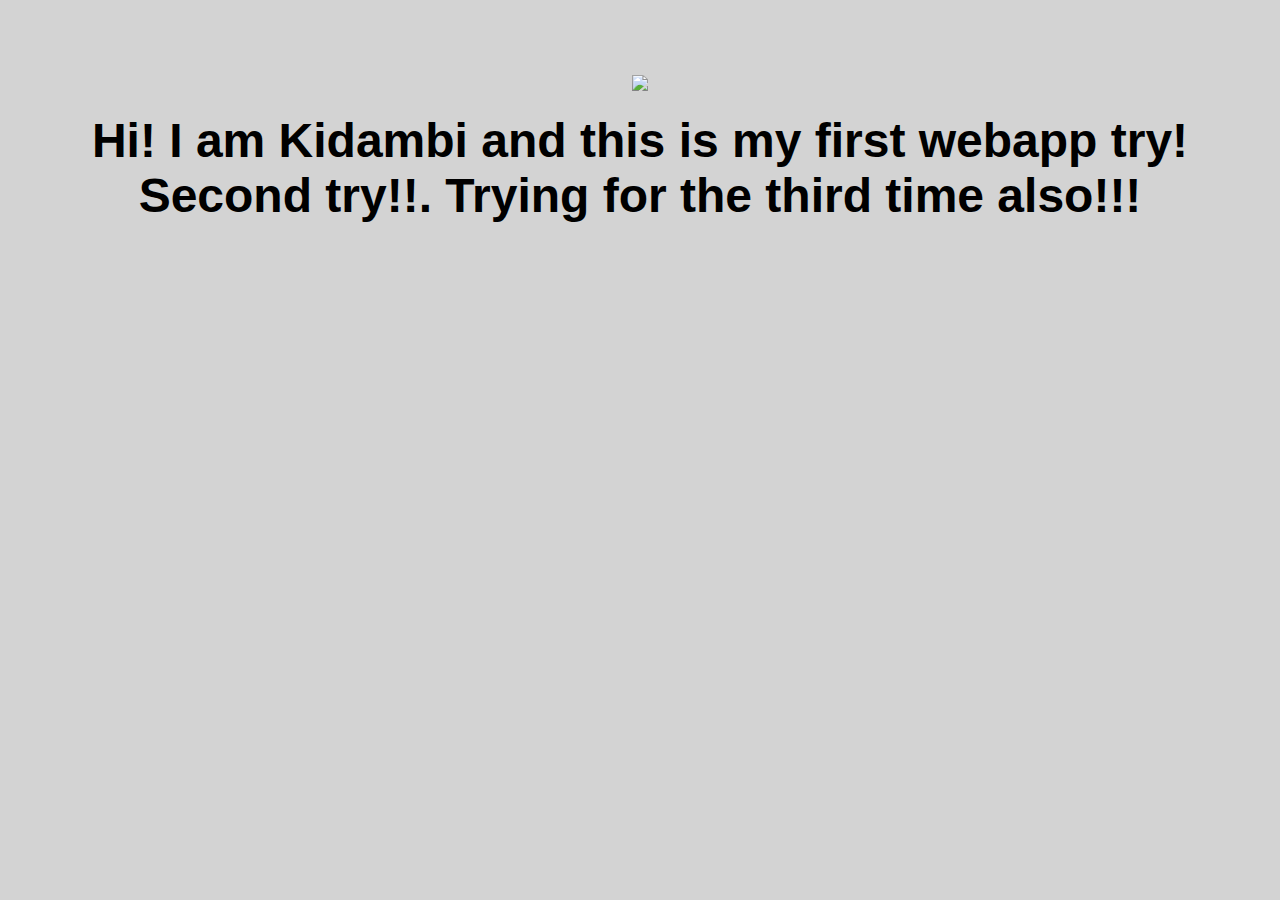
==== ui/index.html @ fe9564b4 "[imad-console] Updates ui/index.html" ====
<!doctype html>
<html>
    <head>
        <link href="/ui/style.css" rel="stylesheet" />
    </head>
    <body>
        <div class="center">
            <img src="/ui/madi.png" class="img-medium"/>
        </div>
        <br>
        <div class="center text-big bold">
            Hi! I am Kidambi and this is my first webapp try! Second try!!.
            Trying for the third time also!!!
        </div>
        <script type="text/javascript" src="/ui/main.js">
        <script> 'Hi I am Javascript'
        </script>
    </body>
</html>
---- ui/style.css ----
body {
    font-family: sans-serif;
    background-color: lightgrey;
    margin-top: 75px;
}

.center {
    text-align: center;
}

.text-big {
    font-size: 300%;
}

.bold {
    font-weight: bold;
}

.img-medium {
    height: 200px;
}

.Dubba {
                max-width:800px;
                margin: 0 auto;
                color: Magenta;
                font-family:Times New Roman;
                padding-top:60px;
                padding-right:20px;
            }
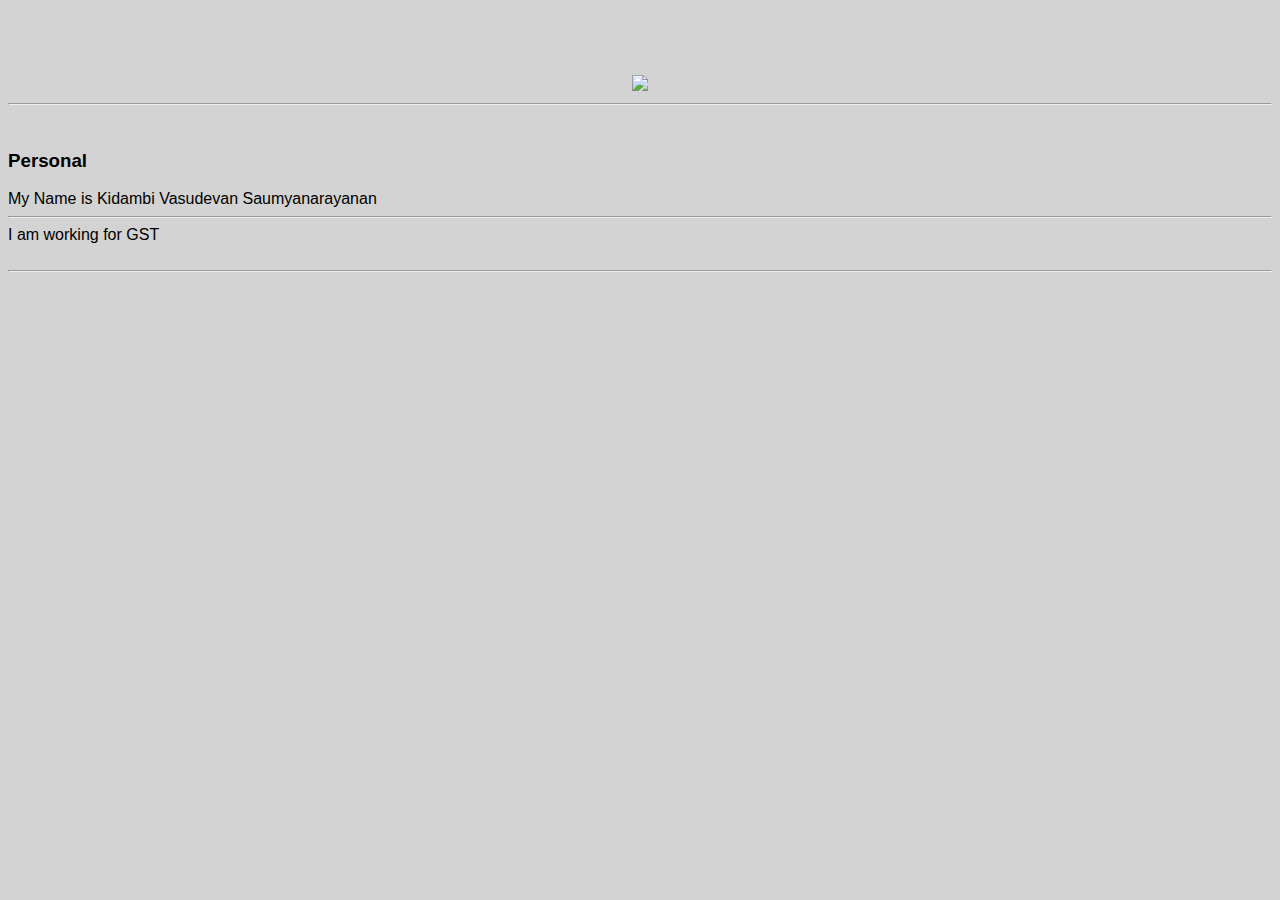
==== commit 69d35981: "[imad-console] Updates ui/index.html" ====
--- a/ui/index.html
+++ b/ui/index.html
@@ -4,16 +4,24 @@
         <link href="/ui/style.css" rel="stylesheet" />
     </head>
     <body>
+        <div class="container">
         <div class="center">
-            <img src="/ui/madi.png" class="img-medium"/>
+            <img src="https://pbs.twimg.com/profile_images/889657836350865408/otupNUg8_bigger.jpg" class="img-medium"/>
         </div>
+        
+        <hr/>
         <br>
-        <div class="center text-big bold">
-            Hi! I am Kidambi and this is my first webapp try! Second try!!.
-            Trying for the third time also!!!
+        <h3>Personal </h3>
+        <div> 
+         My Name is Kidambi Vasudevan Saumyanarayanan
+         <hr/><div> I am working for GST </div>
+         <br>
+        <hr/>
+        <div class="Footer">
+        </div>
         </div>
         <script type="text/javascript" src="/ui/main.js">
-        <script> 'Hi I am Javascript'
         </script>
+        </div>
     </body>
 </html>
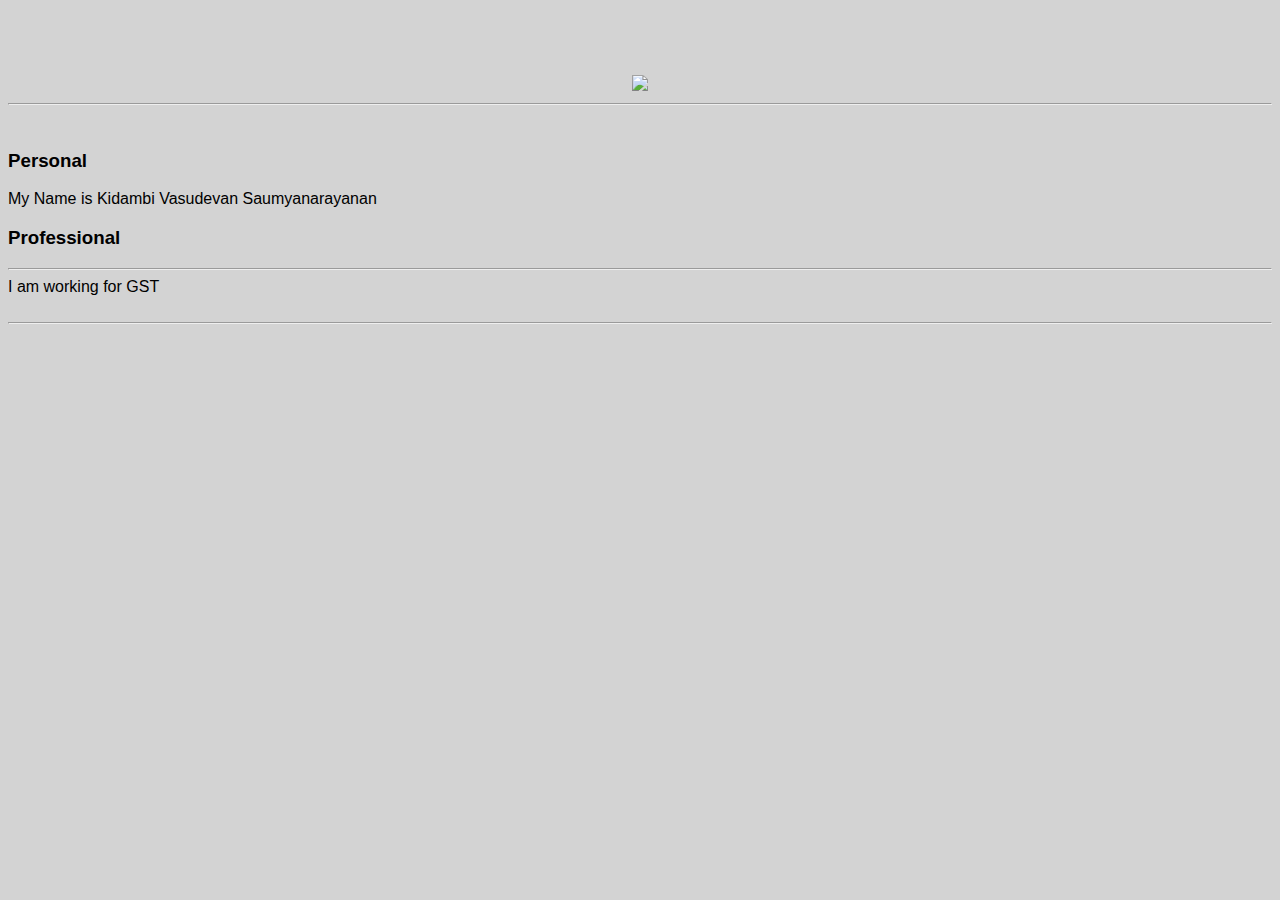
==== commit 91f4eb91: "[imad-console] Updates ui/index.html" ====
--- a/ui/index.html
+++ b/ui/index.html
@@ -12,8 +12,10 @@
         <hr/>
         <br>
         <h3>Personal </h3>
+        
         <div> 
          My Name is Kidambi Vasudevan Saumyanarayanan
+          <h3>Professional </h3>
          <hr/><div> I am working for GST </div>
          <br>
         <hr/>
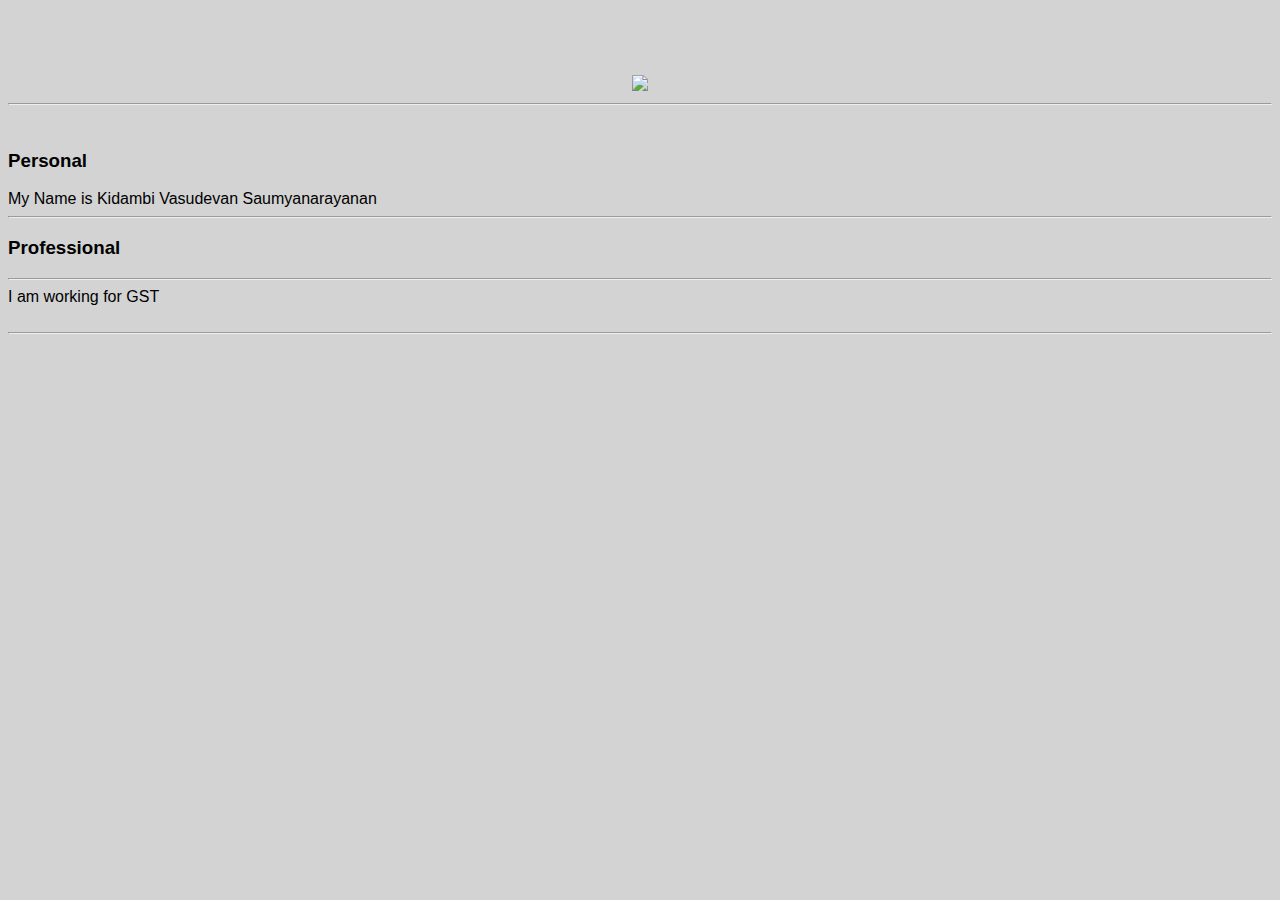
==== commit 3aafb600: "[imad-console] Updates ui/index.html" ====
--- a/ui/index.html
+++ b/ui/index.html
@@ -12,9 +12,9 @@
         <hr/>
         <br>
         <h3>Personal </h3>
-        
         <div> 
          My Name is Kidambi Vasudevan Saumyanarayanan
+         <hr/>
           <h3>Professional </h3>
          <hr/><div> I am working for GST </div>
          <br>
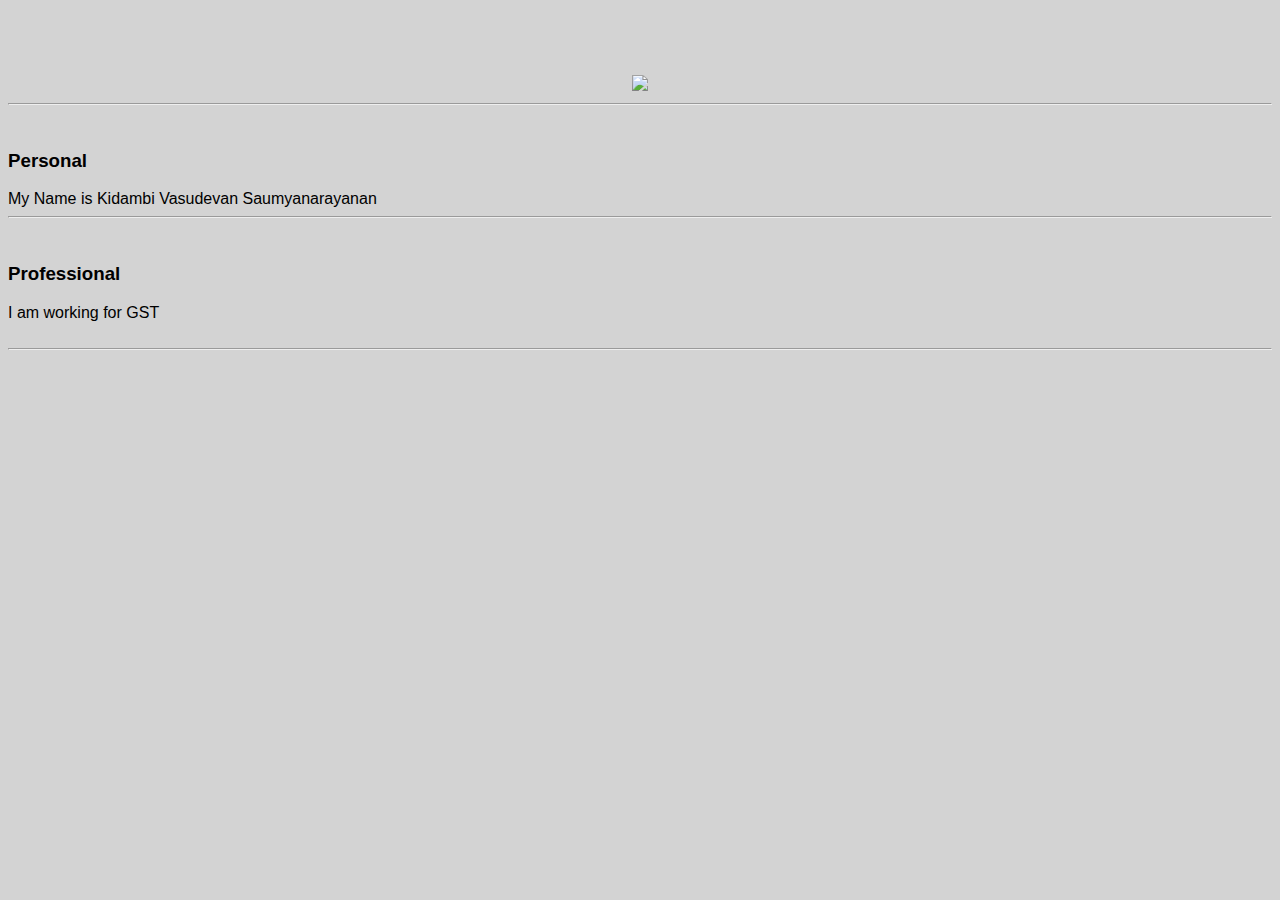
==== commit d84a6dd9: "[imad-console] Updates ui/index.html" ====
--- a/ui/index.html
+++ b/ui/index.html
@@ -15,8 +15,9 @@
         <div> 
          My Name is Kidambi Vasudevan Saumyanarayanan
          <hr/>
+         <br>
           <h3>Professional </h3>
-         <hr/><div> I am working for GST </div>
+         <div> I am working for GST </div>
          <br>
         <hr/>
         <div class="Footer">
